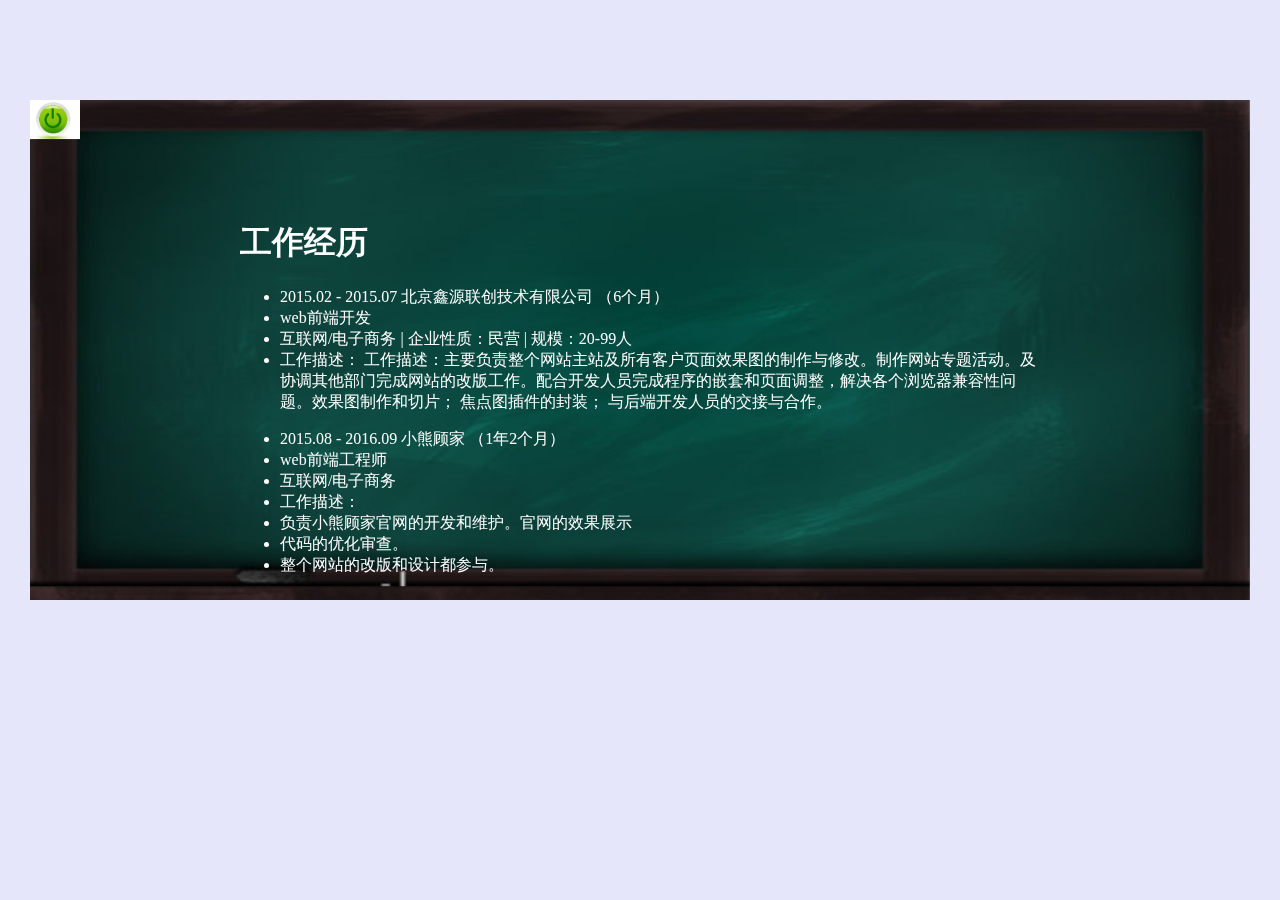
==== 简历/template/c.html @ caf97e1d "resume" ====
<!DOCTYPE html>
<html lang="en">
<head>
  <meta charset="UTF-8">
  <title>文帅简历-工作经历</title>
  <style type="text/css">
    body { perspective: 3000px;background: lavender;color: white;font-family: "楷体"}
    #box {
      width: 1220px; height: 500px;background:url("../images/blackboard.jpg");
      background-size: 1220px 500px;
      margin: 100px auto 0;
      transform: rotateX(0deg) rotateY(0deg);
      transition: .3s ease; 
    }
    #box .contain {
      width: 1220px; height: 500px;
      border-radius: 10px;
      transform-style: preserve-3d;
      transition: .3s ease;      
    }
    #box .contain {
      position: relative;
    }
    #box div {
      position: absolute;
      left: 0; top: 0;
      width: 1220px; height: 500px;
      background-repeat: no-repeat;
      background-position: center;
      background-size: contain;
    }
    #box #text{
      width: 800px;height: 300px;/*background: red;*/
      position: absolute;
      left: 210px;top: 100px;
    }
    #box #btn{
      width:50px;
      position: relative;
      z-index: 5;
      cursor: pointer;
    }
  </style>
</head>
<body>
  <div id="box">
    <div class="contain">
      <div class="layer_1"></div>
      <div class="layer_2"></div> 
      <div id="text">
          <h1>工作经历</h1>
          <ul>
            <li>2015.02 - 2015.07  北京鑫源联创技术有限公司  （6个月）</li>
            <li>web前端开发</li>
            <li>互联网/电子商务 | 企业性质：民营 | 规模：20-99人</li>
            <li>工作描述： 工作描述：主要负责整个网站主站及所有客户页面效果图的制作与修改。制作网站专题活动。及协调其他部门完成网站的改版工作。配合开发人员完成程序的嵌套和页面调整，解决各个浏览器兼容性问题。效果图制作和切片； 焦点图插件的封装； 与后端开发人员的交接与合作。</li>
          </ul>
          <ul>
            <li>2015.08 - 2016.09  小熊顾家  （1年2个月）</li>
            <li>web前端工程师</li>
            <li>互联网/电子商务</li>
            <li>工作描述： </li>
            <li>负责小熊顾家官网的开发和维护。官网的效果展示</li>
            <li>代码的优化审查。</li>
            <li>整个网站的改版和设计都参与。</li>
          </ul>
      </div>  
      <a href="../index.html"><img src="../images/button.JPG" alt="返回" id="btn"></a> 
    </div>
  </div>
</body>
<script type="text/javascript">
  
var oBox = document.getElementById('box');
var aLayer = oBox.children[0].children;
var cX = oBox.offsetWidth / 2;
var cY = oBox.offsetHeight / 2;
var timer = null;

oBox.onmouseover = function(){
  clearTimeout(timer);
  timer = setTimeout(function(){
    oBox.style.transition = oBox.children[0].style.transition = "0s";
  },500);
};

oBox.onmousemove = function(ev){

  var x = (ev.offsetY - cY) / 40;
  var y = (ev.offsetX - cX) / 80;

  oBox.style.transform = "rotateX(" + -x + "deg) rotateY(" + y + "deg)";
  oBox.children[0].style.boxShadow = -y*1.2 + "px " + -x*1.2 + "px 80px 0px rgba(0,0,0,.2)";
  aLayer[0].style.transform = "translate3d(" + -y + "px," + -x/5 + "px,0px)";
  aLayer[1].style.transform = "translate3d(" + y + "px," + x/5 + "px,0px)";

};

oBox.onmouseout = function(){
  oBox.style.transition = oBox.children[0].style.transition = ".3s";
  oBox.style.transform = "rotateX(0deg) rotateY(0deg)";
  aLayer[0].style.transform = "translate3d(0px,0px,0px)";
  aLayer[1].style.transform = "translate3d(0px,0px,0px)";
};


</script>
</html>
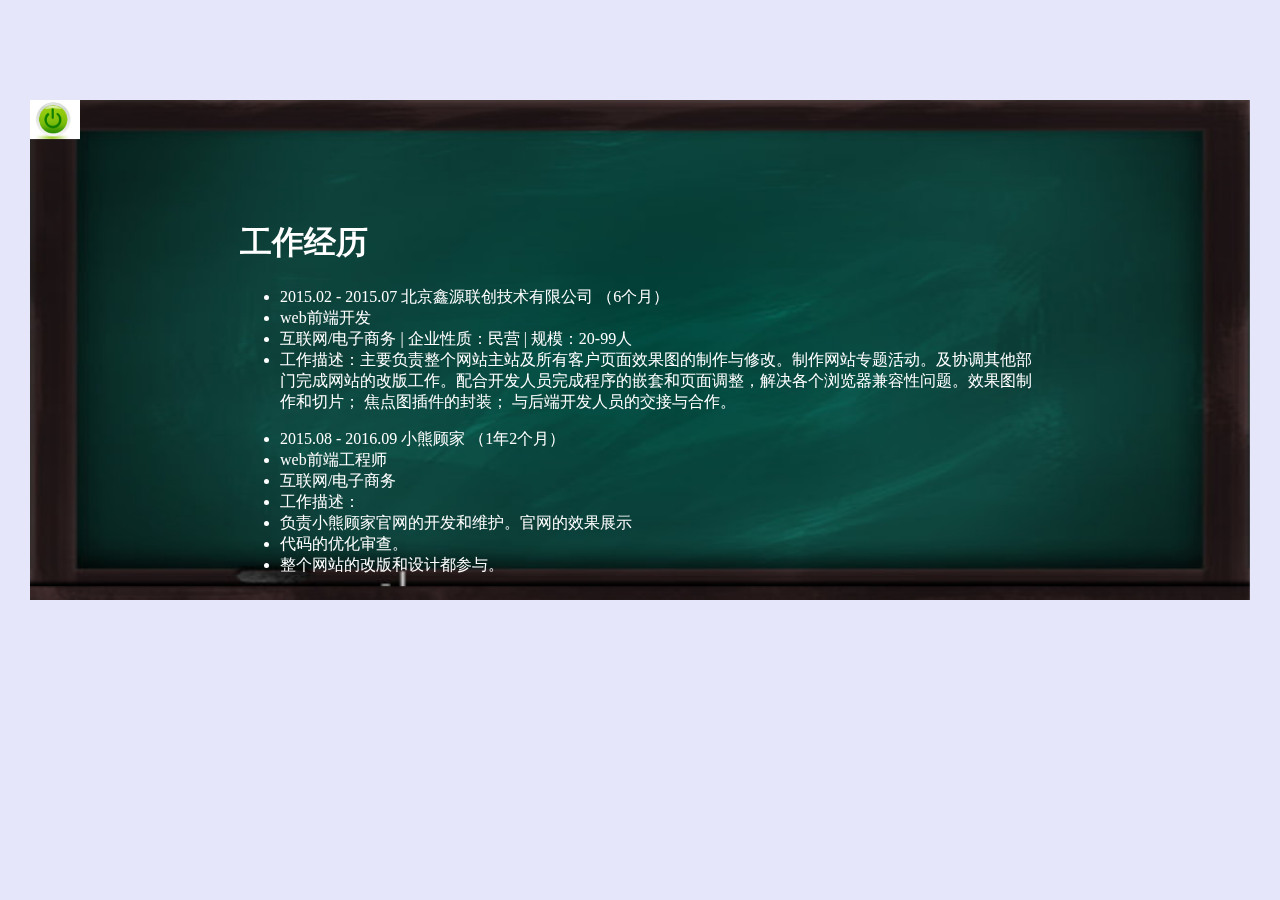
==== commit 1cfb7fb2: "resume" ====
--- a/简历/template/c.html
+++ b/简历/template/c.html
@@ -53,7 +53,7 @@
             <li>2015.02 - 2015.07  北京鑫源联创技术有限公司  （6个月）</li>
             <li>web前端开发</li>
             <li>互联网/电子商务 | 企业性质：民营 | 规模：20-99人</li>
-            <li>工作描述： 工作描述：主要负责整个网站主站及所有客户页面效果图的制作与修改。制作网站专题活动。及协调其他部门完成网站的改版工作。配合开发人员完成程序的嵌套和页面调整，解决各个浏览器兼容性问题。效果图制作和切片； 焦点图插件的封装； 与后端开发人员的交接与合作。</li>
+            <li>工作描述：主要负责整个网站主站及所有客户页面效果图的制作与修改。制作网站专题活动。及协调其他部门完成网站的改版工作。配合开发人员完成程序的嵌套和页面调整，解决各个浏览器兼容性问题。效果图制作和切片； 焦点图插件的封装； 与后端开发人员的交接与合作。</li>
           </ul>
           <ul>
             <li>2015.08 - 2016.09  小熊顾家  （1年2个月）</li>
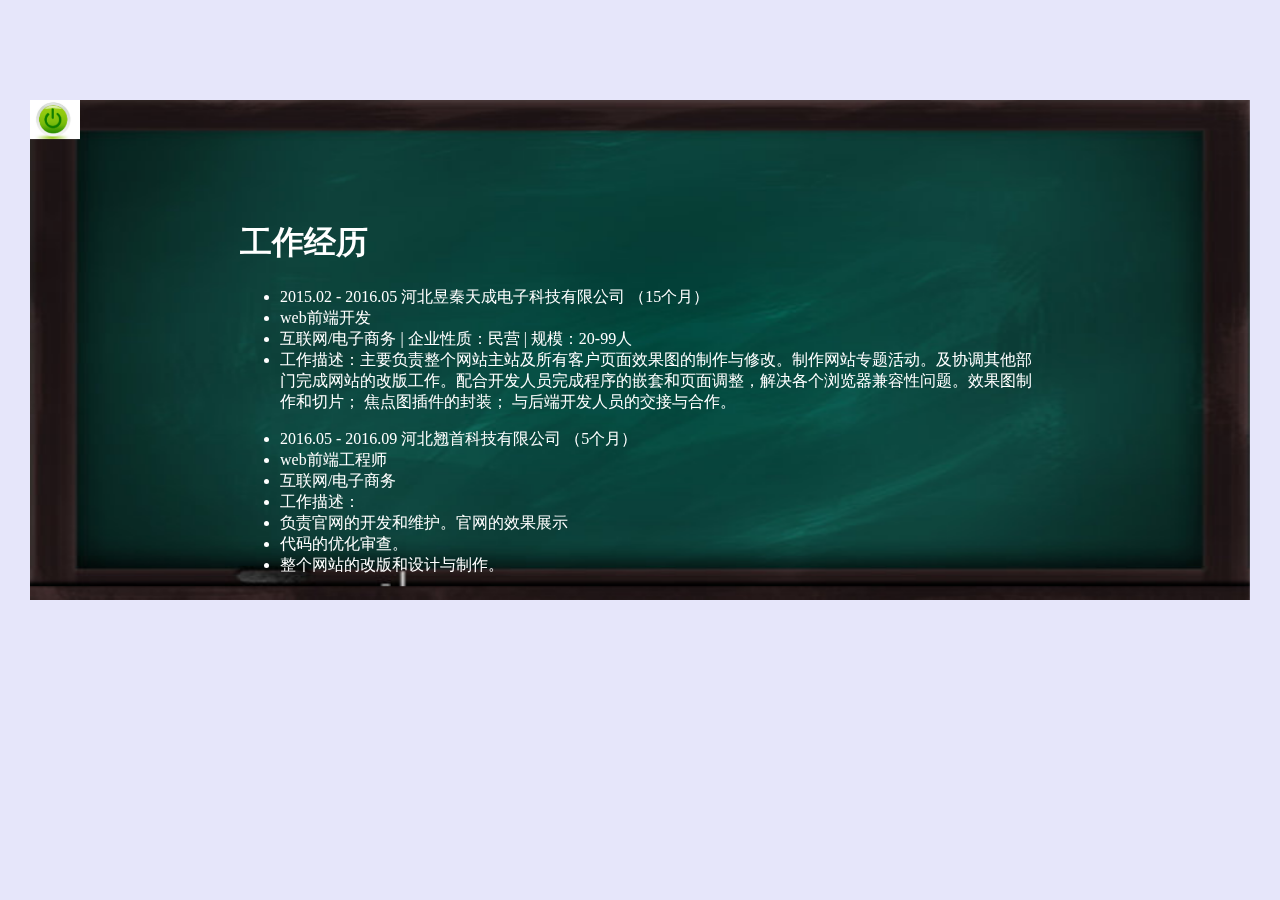
==== commit 5ef5957a: "change" ====
--- a/简历/template/c.html
+++ b/简历/template/c.html
@@ -50,19 +50,19 @@
       <div id="text">
           <h1>工作经历</h1>
           <ul>
-            <li>2015.02 - 2015.07  北京鑫源联创技术有限公司  （6个月）</li>
+            <li>2015.02 - 2016.05  河北昱秦天成电子科技有限公司  （15个月）</li>
             <li>web前端开发</li>
             <li>互联网/电子商务 | 企业性质：民营 | 规模：20-99人</li>
             <li>工作描述：主要负责整个网站主站及所有客户页面效果图的制作与修改。制作网站专题活动。及协调其他部门完成网站的改版工作。配合开发人员完成程序的嵌套和页面调整，解决各个浏览器兼容性问题。效果图制作和切片； 焦点图插件的封装； 与后端开发人员的交接与合作。</li>
           </ul>
           <ul>
-            <li>2015.08 - 2016.09  小熊顾家  （1年2个月）</li>
+            <li>2016.05 - 2016.09  河北翘首科技有限公司  （5个月）</li>
             <li>web前端工程师</li>
             <li>互联网/电子商务</li>
             <li>工作描述： </li>
-            <li>负责小熊顾家官网的开发和维护。官网的效果展示</li>
+            <li>负责官网的开发和维护。官网的效果展示</li>
             <li>代码的优化审查。</li>
-            <li>整个网站的改版和设计都参与。</li>
+            <li>整个网站的改版和设计与制作。</li>
           </ul>
       </div>  
       <a href="../index.html"><img src="../images/button.JPG" alt="返回" id="btn"></a> 
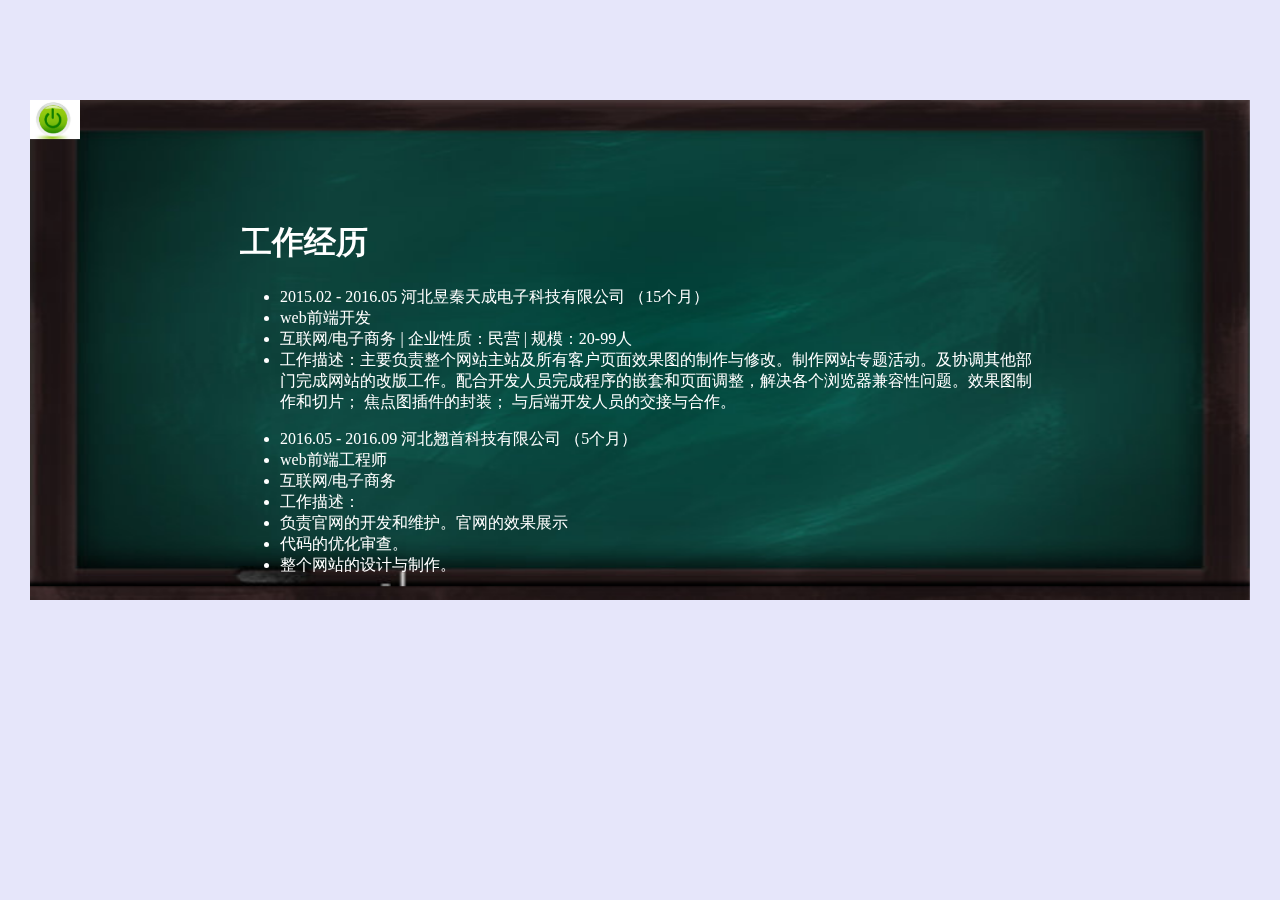
==== commit 04f74483: "change" ====
--- a/简历/template/c.html
+++ b/简历/template/c.html
@@ -62,7 +62,7 @@
             <li>工作描述： </li>
             <li>负责官网的开发和维护。官网的效果展示</li>
             <li>代码的优化审查。</li>
-            <li>整个网站的改版和设计与制作。</li>
+            <li>整个网站的设计与制作。</li>
           </ul>
       </div>  
       <a href="../index.html"><img src="../images/button.JPG" alt="返回" id="btn"></a> 
@@ -105,4 +105,4 @@
 
 
 </script>
-</html>+</html>
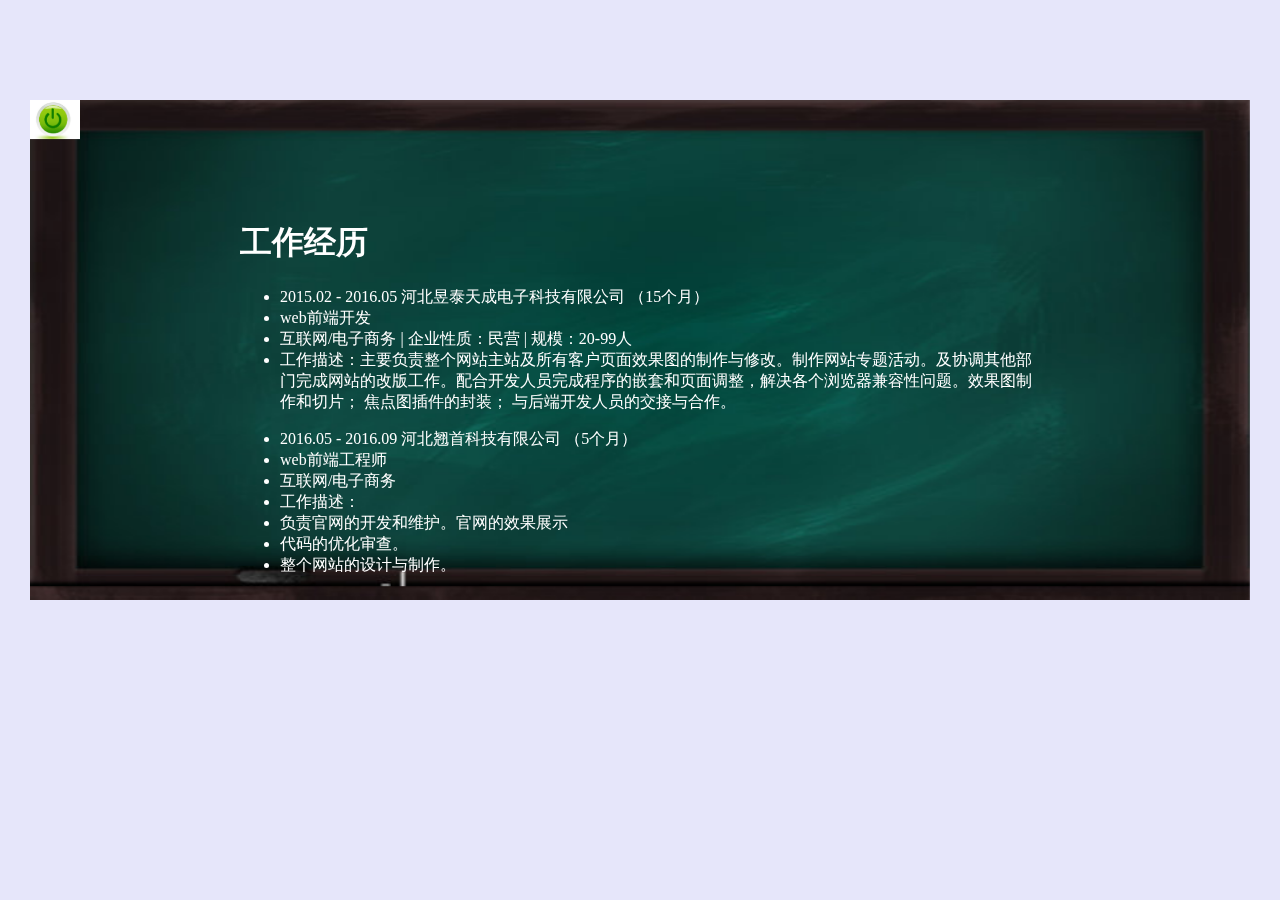
==== commit 6951e3d7: "a" ====
--- a/简历/template/c.html
+++ b/简历/template/c.html
@@ -50,7 +50,7 @@
       <div id="text">
           <h1>工作经历</h1>
           <ul>
-            <li>2015.02 - 2016.05  河北昱秦天成电子科技有限公司  （15个月）</li>
+            <li>2015.02 - 2016.05  河北昱泰天成电子科技有限公司  （15个月）</li>
             <li>web前端开发</li>
             <li>互联网/电子商务 | 企业性质：民营 | 规模：20-99人</li>
             <li>工作描述：主要负责整个网站主站及所有客户页面效果图的制作与修改。制作网站专题活动。及协调其他部门完成网站的改版工作。配合开发人员完成程序的嵌套和页面调整，解决各个浏览器兼容性问题。效果图制作和切片； 焦点图插件的封装； 与后端开发人员的交接与合作。</li>
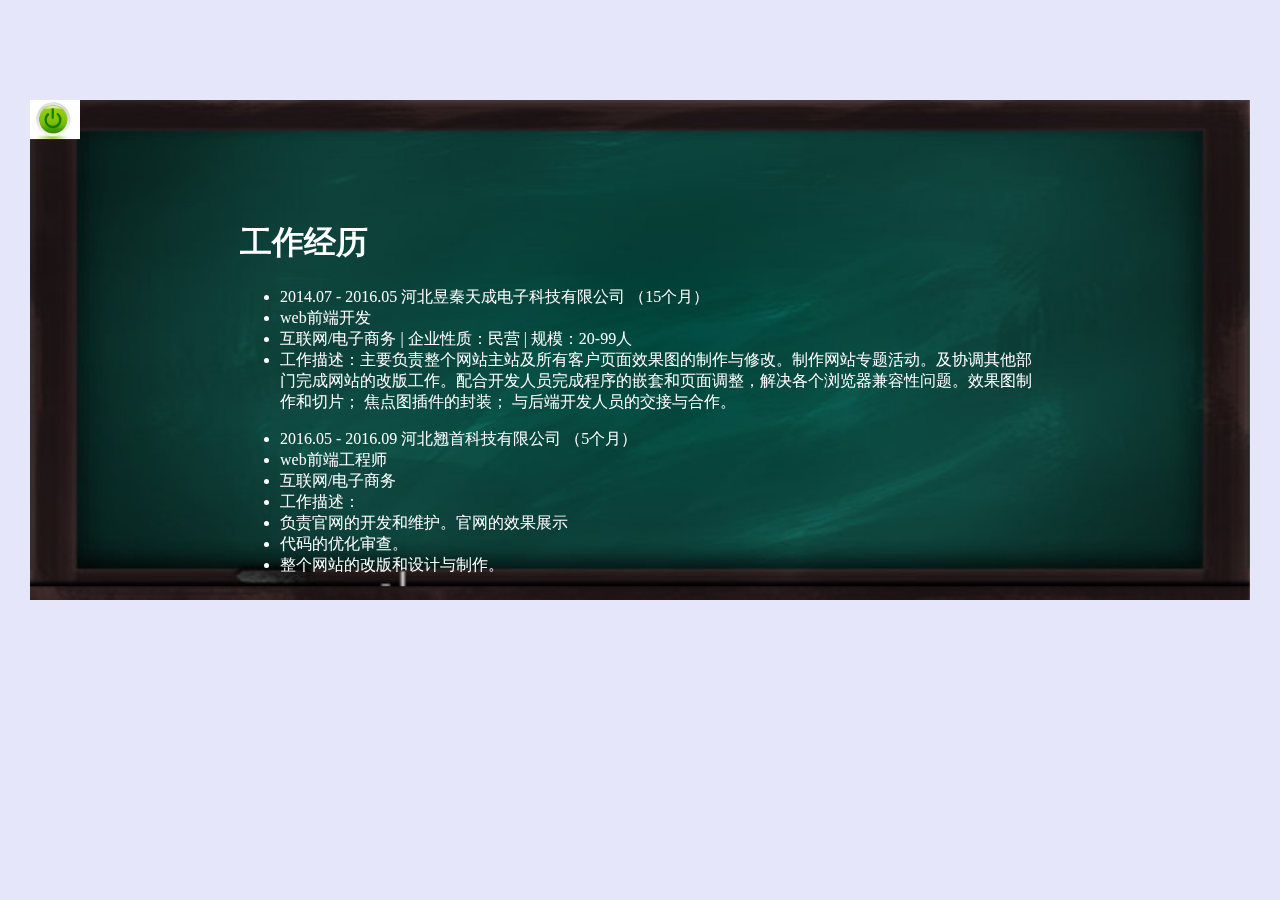
==== commit 4247195e: "a" ====
--- a/简历/template/c.html
+++ b/简历/template/c.html
@@ -50,7 +50,7 @@
       <div id="text">
           <h1>工作经历</h1>
           <ul>
-            <li>2015.02 - 2016.05  河北昱泰天成电子科技有限公司  （15个月）</li>
+            <li>2014.07 - 2016.05  河北昱秦天成电子科技有限公司  （15个月）</li>
             <li>web前端开发</li>
             <li>互联网/电子商务 | 企业性质：民营 | 规模：20-99人</li>
             <li>工作描述：主要负责整个网站主站及所有客户页面效果图的制作与修改。制作网站专题活动。及协调其他部门完成网站的改版工作。配合开发人员完成程序的嵌套和页面调整，解决各个浏览器兼容性问题。效果图制作和切片； 焦点图插件的封装； 与后端开发人员的交接与合作。</li>
@@ -62,7 +62,7 @@
             <li>工作描述： </li>
             <li>负责官网的开发和维护。官网的效果展示</li>
             <li>代码的优化审查。</li>
-            <li>整个网站的设计与制作。</li>
+            <li>整个网站的改版和设计与制作。</li>
           </ul>
       </div>  
       <a href="../index.html"><img src="../images/button.JPG" alt="返回" id="btn"></a> 
@@ -105,4 +105,4 @@
 
 
 </script>
-</html>
+</html>